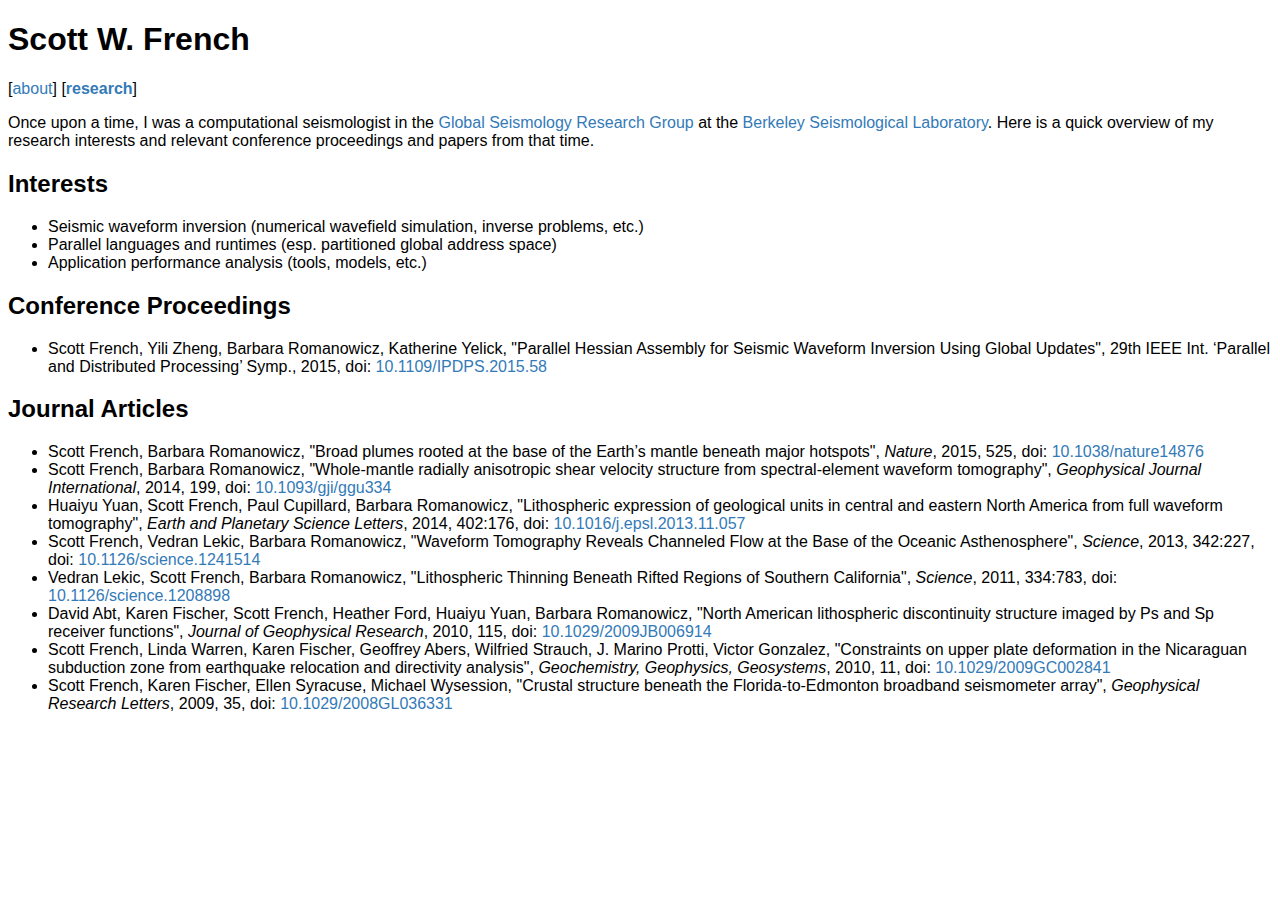
==== research.html @ bd86b493 "Initial import of new aggressively minimal webpage" ====
<!DOCTYPE html>
<html>
  <head>
    <meta charset="utf-8">
    <title>swfrench</title>
    <link rel="stylesheet" href="css/swfrench.css">
  </head>
  <body>
    <h1>Scott W. French</h1>
    <p>
      [<a href="index.html">about</a>] [<a href="research.html" style="font-weight: bold;">research</a>]
    </p>
    <p>
    Once upon a time, I was a computational seismologist in the <a href="https://seismo.berkeley.edu/wiki_br/Main_Page" target="_blank">Global Seismology Research Group</a> at the <a href="https://seismo.berkeley.edu" target="_blank">Berkeley Seismological Laboratory</a>. Here is a quick overview of my research interests and relevant conference proceedings and papers from that time.
    </p>
    <p>
      <h2>Interests</h2>
      <ul>
        <li>Seismic waveform inversion (numerical wavefield simulation, inverse problems, etc.)</li>
        <li>Parallel languages and runtimes (esp. partitioned global address space)</li>
        <li>Application performance analysis (tools, models, etc.)</li>
      </ul>
    </p>
    <p>
      <h2>Conference Proceedings</h2>
      <ul>
        <li> Scott French, Yili Zheng, Barbara Romanowicz, Katherine Yelick, "Parallel Hessian Assembly for Seismic Waveform Inversion Using Global Updates", 29th IEEE Int. ‘Parallel and Distributed Processing’ Symp., 2015, doi: <a href="https://dx.doi.org/10.1109/IPDPS.2015.58" target="_blank">10.1109/IPDPS.2015.58</a></li>
      </ul>
      <h2>Journal Articles</h2>
      <ul>
        <li>Scott French, Barbara Romanowicz, "Broad plumes rooted at the base of the Earth’s mantle beneath major hotspots", <i>Nature</i>, 2015, 525, doi: <a href="https://dx.doi.org/10.1038/nature14876" target="_blank">10.1038/nature14876</a></li>
        <li>Scott French, Barbara Romanowicz, "Whole-mantle radially anisotropic shear velocity structure from spectral-element waveform tomography", <i>Geophysical Journal International</i>, 2014, 199, doi: <a href="https://dx.doi.org/10.1093/gji/ggu334" target="_blank">10.1093/gji/ggu334</a></li>
        <li>Huaiyu Yuan, Scott French, Paul Cupillard, Barbara Romanowicz, "Lithospheric expression of geological units in central and eastern North America from full waveform tomography", <i>Earth and Planetary Science Letters</i>, 2014, 402:176, doi: <a href="https://dx.doi.org/10.1016/j.epsl.2013.11.057" target="_blank">10.1016/j.epsl.2013.11.057</a></li>
        <li>Scott French, Vedran Lekic, Barbara Romanowicz, "Waveform Tomography Reveals Channeled Flow at the Base of the Oceanic Asthenosphere", <i>Science</i>, 2013, 342:227, doi: <a href="https://dx.doi.org/10.1126/science.1241514" target="_blank">10.1126/science.1241514</a></li>
        <li>Vedran Lekic, Scott French, Barbara Romanowicz, "Lithospheric Thinning Beneath Rifted Regions of Southern California", <i>Science</i>, 2011, 334:783, doi: <a href="https://dx.doi.org/10.1126/science.1208898" target="_blank">10.1126/science.1208898</a></li>
        <li>David Abt, Karen Fischer, Scott French, Heather Ford, Huaiyu Yuan, Barbara Romanowicz, "North American lithospheric discontinuity structure imaged by Ps and Sp receiver functions", <i>Journal of Geophysical Research</i>, 2010, 115, doi: <a href="https://dx.doi.org/10.1029/2009JB006914" target="_blank">10.1029/2009JB006914</a></li>
        <li>Scott French, Linda Warren, Karen Fischer, Geoffrey Abers, Wilfried Strauch, J. Marino Protti, Victor Gonzalez, "Constraints on upper plate deformation in the Nicaraguan subduction zone from earthquake relocation and directivity analysis", <i>Geochemistry, Geophysics, Geosystems</i>, 2010, 11, doi: <a href="https://dx.doi.org/10.1029/2009GC002841" target="_blank">10.1029/2009GC002841</a></li>
        <li>Scott French, Karen Fischer, Ellen Syracuse, Michael Wysession, "Crustal structure beneath the Florida-to-Edmonton broadband seismometer array", <i>Geophysical Research Letters</i>, 2009, 35, doi: <a href="https://dx.doi.org/10.1029/2008GL036331" target="_blank">10.1029/2008GL036331</a></li>
      </ul>
    </p>
  </body>
</html>
---- css/swfrench.css ----
html {
  font-family: sans-serif;
}

a {
  color: #337ab7;
  text-decoration: none;
}
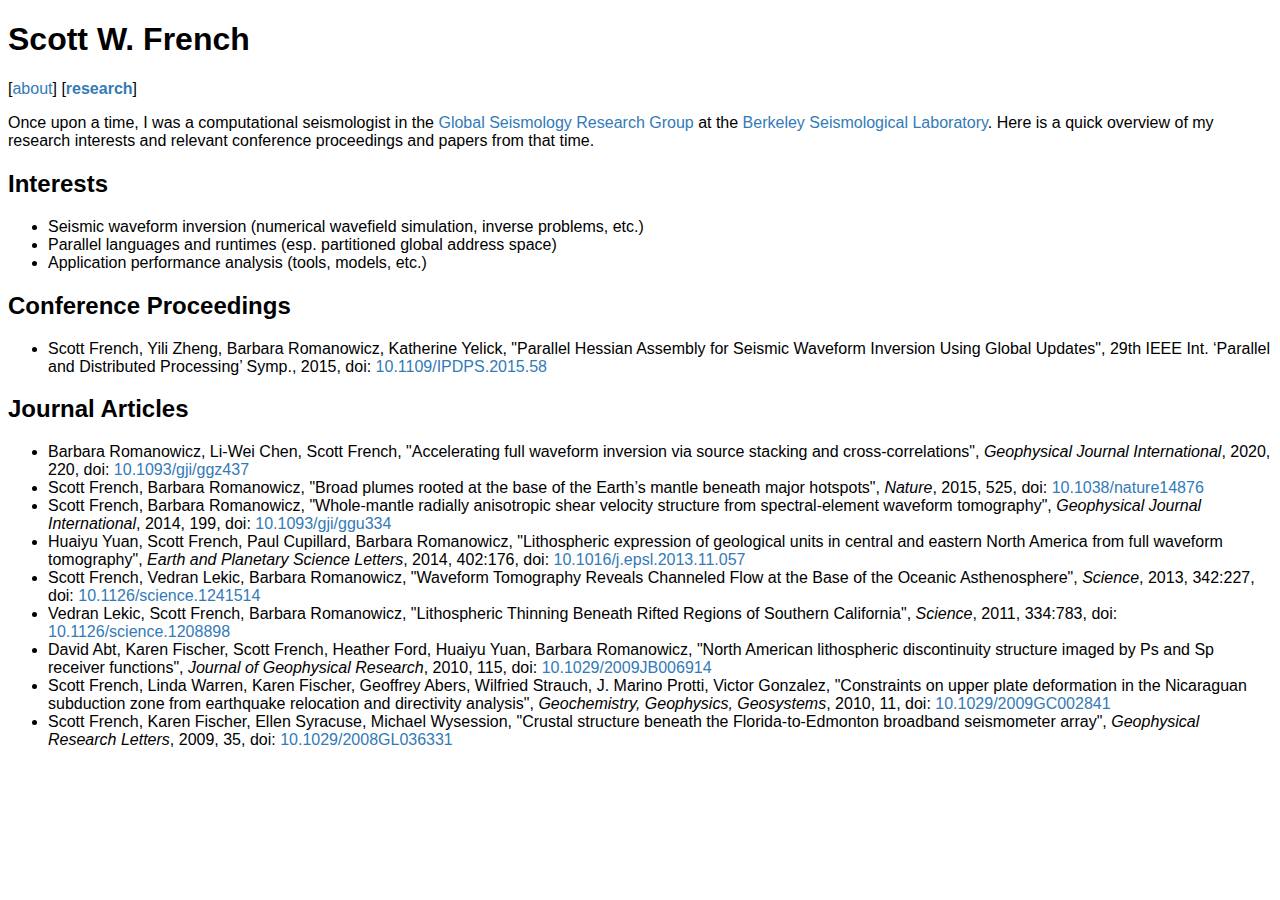
==== commit 5c6671be: "Added cross-correlation paper to research page" ====
--- a/research.html
+++ b/research.html
@@ -28,6 +28,7 @@
       </ul>
       <h2>Journal Articles</h2>
       <ul>
+        <li>Barbara Romanowicz, Li-Wei Chen, Scott French, "Accelerating full waveform inversion via source stacking and cross-correlations", <i>Geophysical Journal International</i>, 2020, 220, doi: <a href="https://dx.doi.org/10.1093/gji/ggz437" target="_blank">10.1093/gji/ggz437</a></li>
         <li>Scott French, Barbara Romanowicz, "Broad plumes rooted at the base of the Earth’s mantle beneath major hotspots", <i>Nature</i>, 2015, 525, doi: <a href="https://dx.doi.org/10.1038/nature14876" target="_blank">10.1038/nature14876</a></li>
         <li>Scott French, Barbara Romanowicz, "Whole-mantle radially anisotropic shear velocity structure from spectral-element waveform tomography", <i>Geophysical Journal International</i>, 2014, 199, doi: <a href="https://dx.doi.org/10.1093/gji/ggu334" target="_blank">10.1093/gji/ggu334</a></li>
         <li>Huaiyu Yuan, Scott French, Paul Cupillard, Barbara Romanowicz, "Lithospheric expression of geological units in central and eastern North America from full waveform tomography", <i>Earth and Planetary Science Letters</i>, 2014, 402:176, doi: <a href="https://dx.doi.org/10.1016/j.epsl.2013.11.057" target="_blank">10.1016/j.epsl.2013.11.057</a></li>
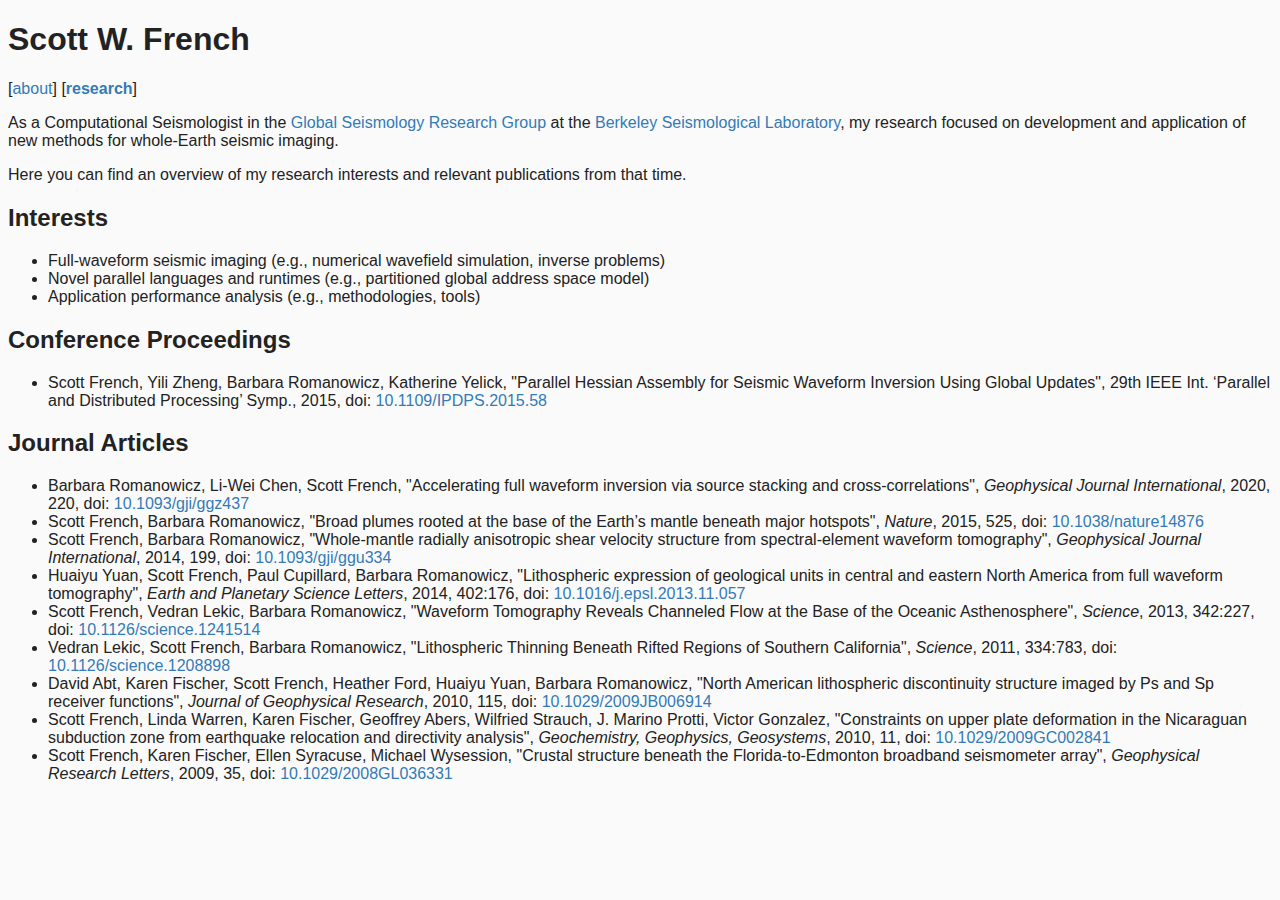
==== commit db9784ed: "Refresh about and research pages" ====
--- a/research.html
+++ b/research.html
@@ -11,14 +11,17 @@
       [<a href="index.html">about</a>] [<a href="research.html" style="font-weight: bold;">research</a>]
     </p>
     <p>
-    Once upon a time, I was a computational seismologist in the <a href="https://seismo.berkeley.edu/wiki_br/Main_Page" target="_blank">Global Seismology Research Group</a> at the <a href="https://seismo.berkeley.edu" target="_blank">Berkeley Seismological Laboratory</a>. Here is a quick overview of my research interests and relevant conference proceedings and papers from that time.
+      As a Computational Seismologist in the <a href="https://seismo.berkeley.edu/wiki_br/Main_Page" target="_blank">Global Seismology Research Group</a> at the <a href="https://seismo.berkeley.edu" target="_blank">Berkeley Seismological Laboratory</a>, my research focused on development and application of new methods for whole-Earth seismic imaging.
+    </p>
+    <p>
+      Here you can find an overview of my research interests and relevant publications from that time.
     </p>
     <p>
       <h2>Interests</h2>
       <ul>
-        <li>Seismic waveform inversion (numerical wavefield simulation, inverse problems, etc.)</li>
-        <li>Parallel languages and runtimes (esp. partitioned global address space)</li>
-        <li>Application performance analysis (tools, models, etc.)</li>
+        <li>Full-waveform seismic imaging (e.g., numerical wavefield simulation, inverse problems)</li>
+        <li>Novel parallel languages and runtimes (e.g., partitioned global address space model)</li>
+        <li>Application performance analysis (e.g., methodologies, tools)</li>
       </ul>
     </p>
     <p>
--- a/css/swfrench.css
+++ b/css/swfrench.css
@@ -1,8 +1,21 @@
-html {
+body {
   font-family: sans-serif;
+  color: #222222;
+  background: #fafafa;
 }
 
 a {
   color: #337ab7;
   text-decoration: none;
 }
+
+@media (prefers-color-scheme: dark) {
+  body {
+    color: #fafafa;
+    background: #222222;
+  }
+
+  a {
+    color: #8cb4ff;
+  }
+}